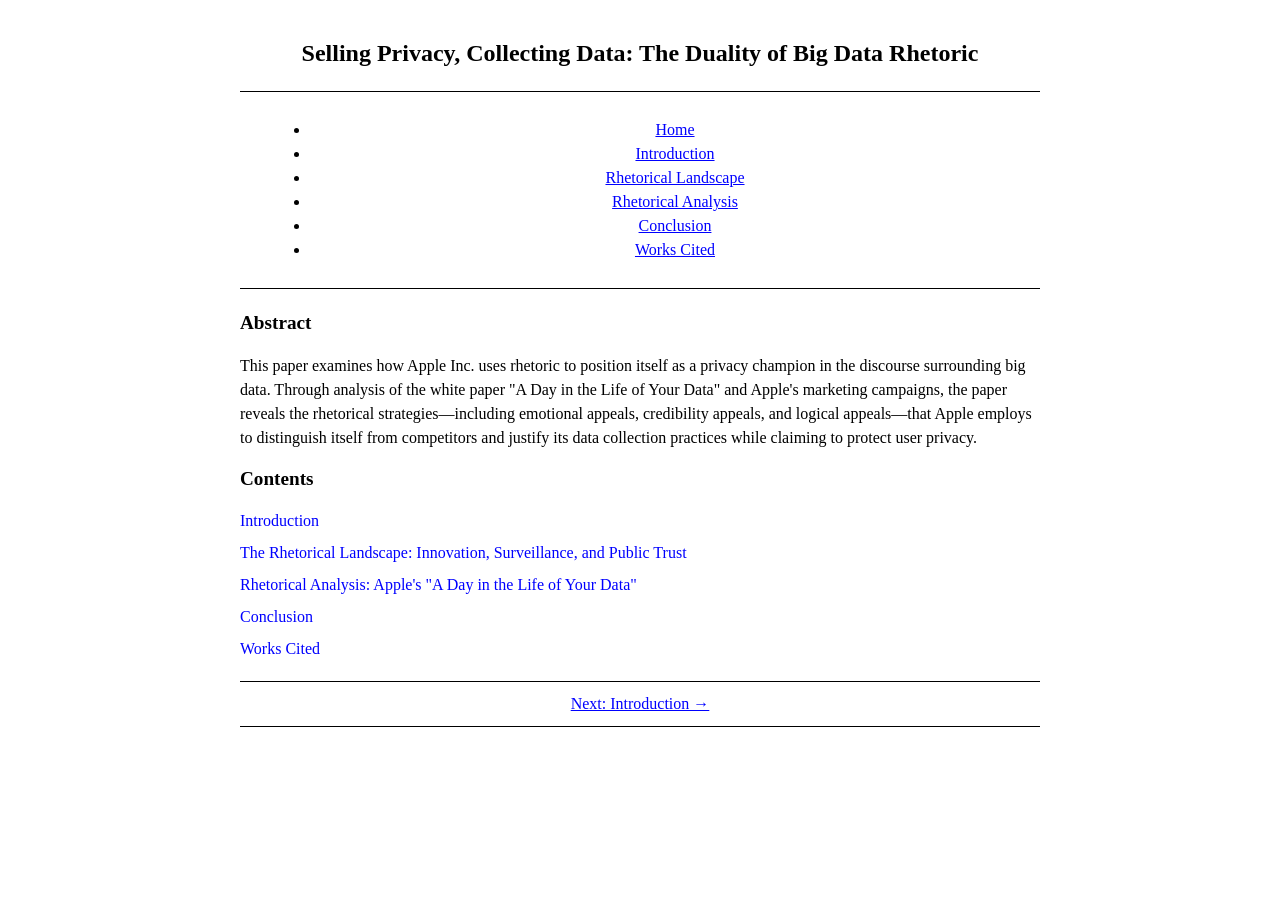
==== index.html @ 60c84459 "Add files via upload" ====
<!DOCTYPE html>
<html lang="en">
<head>
  <meta charset="UTF-8">
  <meta name="viewport" content="width=device-width, initial-scale=1.0">
  <title>Selling Privacy, Collecting Data: The Duality of Big Data Rhetoric</title>
  <link rel="stylesheet" href="styles.css">
</head>
<body>
  <div class="container">
    <header>
      <h1>Selling Privacy, Collecting Data: The Duality of Big Data Rhetoric</h1>
    </header>

    <nav>
      <ul>
        <li><a href="index.html">Home</a></li>
        <li><a href="introduction.html">Introduction</a></li>
        <li><a href="landscape.html">Rhetorical Landscape</a></li>
        <li><a href="analysis.html">Rhetorical Analysis</a></li>
        <li><a href="conclusion.html">Conclusion</a></li>
        <li><a href="works-cited.html">Works Cited</a></li>
      </ul>
    </nav>

    <main>
      <section class="home-intro">
        <h2>Abstract</h2>
        <p>
          This paper examines how Apple Inc. uses rhetoric to position itself as a privacy champion in the discourse surrounding big data. Through analysis of the white paper "A Day in the Life of Your Data" and Apple's marketing campaigns, the paper reveals the rhetorical strategies—including emotional appeals, credibility appeals, and logical appeals—that Apple employs to distinguish itself from competitors and justify its data collection practices while claiming to protect user privacy.
        </p>
      </section>

      <section>
        <h2>Contents</h2>
        <ul class="section-list">
          <li><a href="introduction.html">Introduction</a></li>
          <li><a href="landscape.html">The Rhetorical Landscape: Innovation, Surveillance, and Public Trust</a></li>
          <li><a href="analysis.html">Rhetorical Analysis: Apple's "A Day in the Life of Your Data"</a></li>
          <li><a href="conclusion.html">Conclusion</a></li>
          <li><a href="works-cited.html">Works Cited</a></li>
        </ul>
      </section>
    </main>

    <footer>
      <nav>
        <a href="introduction.html">Next: Introduction →</a>
      </nav>
    </footer>
  </div>
</body>
</html>
---- styles.css ----
body {
  font-family: Times New Roman, serif;
  line-height: 1.5;
  max-width: 800px;
  margin: 0 auto;
  padding: 20px;
}

a {
  color: blue;
}

a:hover {
  text-decoration: underline;
}

h1, h2, h3 {
  font-weight: bold;
  margin-top: 15px;
  margin-bottom: 10px;
}

h1 {
  font-size: 1.5em;
  text-align: center;
}

h2 {
  font-size: 1.2em;
}

h3 {
  font-size: 1em;
}

p {
  margin-bottom: 10px;
}

nav {
  margin: 20px 0;
  padding: 10px 0;
  border-top: 1px solid black;
  border-bottom: 1px solid black;
  text-align: center;
}

nav a {
  margin: 0 10px;
}

.citation {
  margin-left: 40px;
  text-indent: -40px;
  margin-bottom: 10px;
}

ul, ol {
  margin-left: 30px;
}

.section-list {
  list-style: none;
  margin: 15px 0;
  padding: 0;
}

.section-list li {
  margin-bottom: 8px;
  margin-left: 0;
}

.section-list a {
  color: blue;
  text-decoration: none;
}
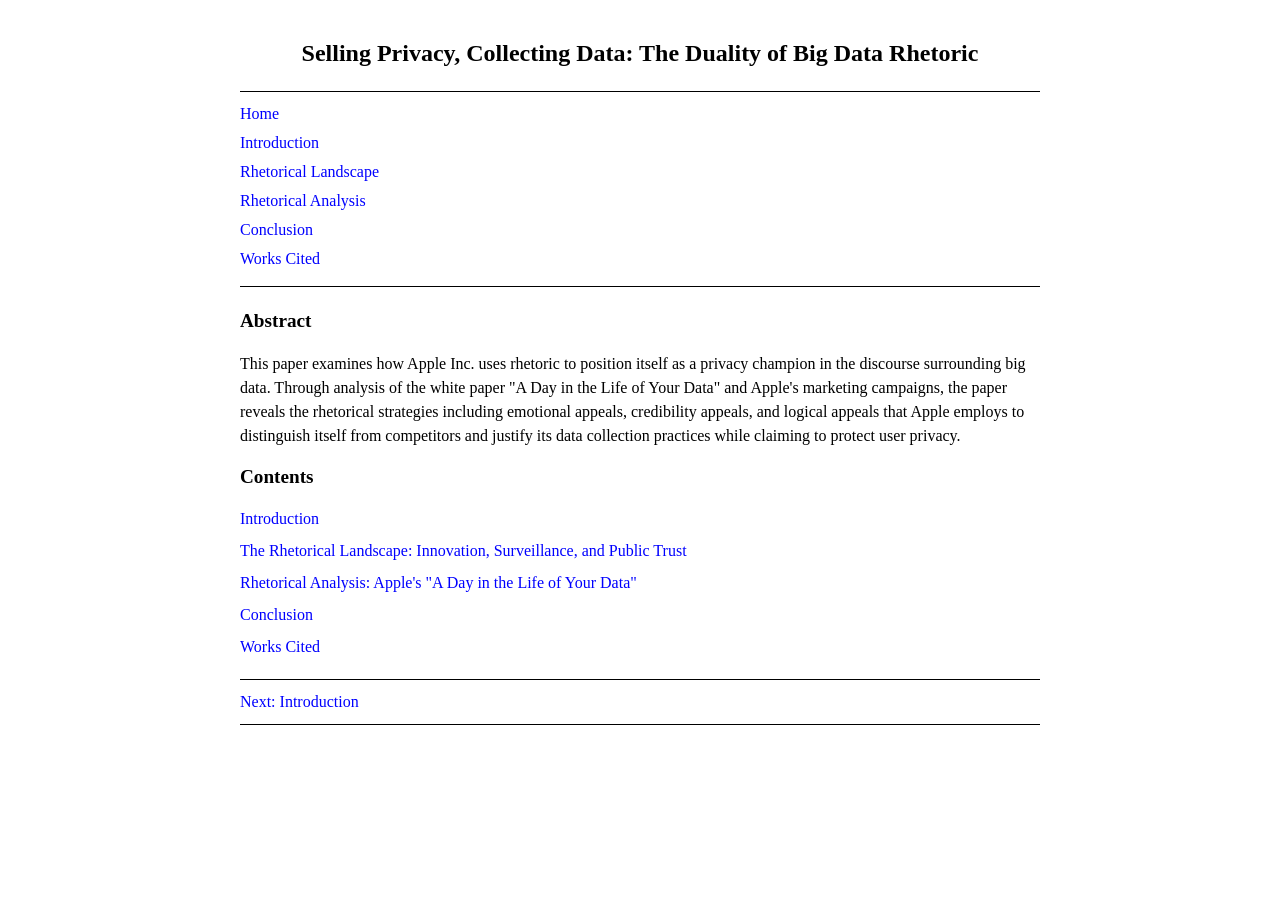
==== commit 455aa628: "Update index.html" ====
--- a/index.html
+++ b/index.html
@@ -27,7 +27,7 @@
       <section class="home-intro">
         <h2>Abstract</h2>
         <p>
-          This paper examines how Apple Inc. uses rhetoric to position itself as a privacy champion in the discourse surrounding big data. Through analysis of the white paper "A Day in the Life of Your Data" and Apple's marketing campaigns, the paper reveals the rhetorical strategies—including emotional appeals, credibility appeals, and logical appeals—that Apple employs to distinguish itself from competitors and justify its data collection practices while claiming to protect user privacy.
+          This paper examines how Apple Inc. uses rhetoric to position itself as a privacy champion in the discourse surrounding big data. Through analysis of the white paper "A Day in the Life of Your Data" and Apple's marketing campaigns, the paper reveals the rhetorical strategies including emotional appeals, credibility appeals, and logical appeals that Apple employs to distinguish itself from competitors and justify its data collection practices while claiming to protect user privacy.
         </p>
       </section>
 
@@ -45,7 +45,7 @@
 
     <footer>
       <nav>
-        <a href="introduction.html">Next: Introduction →</a>
+        <a href="introduction.html">Next: Introduction </a>
       </nav>
     </footer>
   </div>
--- a/styles.css
+++ b/styles.css
@@ -42,11 +42,22 @@
   padding: 10px 0;
   border-top: 1px solid black;
   border-bottom: 1px solid black;
-  text-align: center;
+}
+
+nav ul {
+  list-style: none;
+  margin: 0;
+  padding: 0;
+}
+
+nav li {
+  margin-bottom: 5px;
+  margin-left: 0;
 }
 
 nav a {
-  margin: 0 10px;
+  color: blue;
+  text-decoration: none;
 }
 
 .citation {
